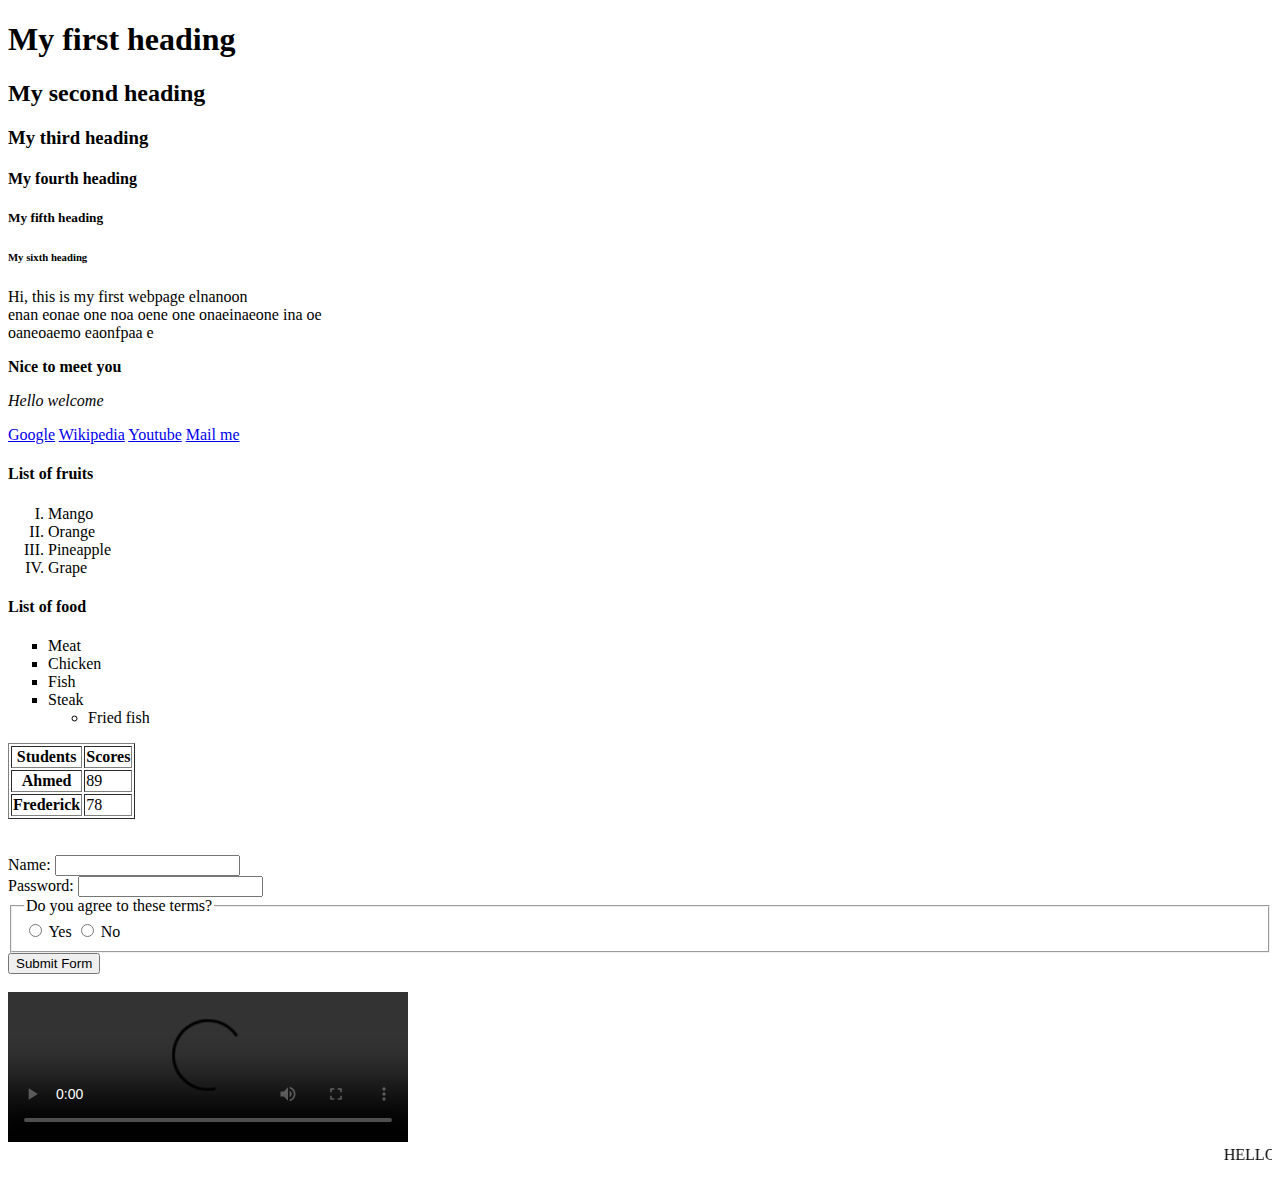
==== index.html @ 3deda9e9 "html commit" ====
<!DOCTYPE html>
<html>
  <head>
    <!-- content for the browser -->
    <title>My First Webpage</title>
  </head>
  <body>

    <!-- content to display to the user -->
    <!-- block elements always try to start on a new line -->
    <!-- inline elements usually maintain the same line as much as possible -->
    <!-- inline-block is in-between -->
    <!-- headings -->
    <h1>My first heading</h1>
    <h2>My second heading</h2>
    <h3>My third heading</h3>
    <h4>My fourth heading</h4>
    <h5>My fifth heading</h5>
    <h6>My sixth heading</h6>


    <!-- paragraph -->
    <p title="hello this para">Hi, this is my first webpage elnanoon <br>
      enan eonae one noa oene one onaeinaeone ina oe <br>
      oaneoaemo eaonfpaa e</p>
    <p><strong>Nice to meet you</strong></p>
    <p><em>Hello welcome</em></p>

    <!-- <img src="https://upload.wikimedia.org/wikipedia/commons/thumb/9/98/International_Pok%C3%A9mon_log.svg/800px-International_Pok%C3%A9mon_logo.svg.png" alt="pokemon image"> -->

    <a href="https://google.com" target="_blank">Google</a>
    <a href="https://wikipedia.org" target="_blank">Wikipedia</a>
    <a href="https://youtube.com" target="_blank">Youtube</a>
    <a href="mailto:uahuanya92@gmail.com">Mail me</a>

    <!-- ordered and unordered lists -->
    <h4>List of fruits</h4>
    <ol type="I">
      <li>Mango</li>
      <li>Orange</li>
      <li>Pineapple</li>
      <li>Grape</li>
    </ol>

    <h4>List of food</h4>
    <ul type="square">
      <li>Meat</li>
      <li>Chicken</li>
      <li>Fish</li>
      <li>Steak</li>
      <ul>
        <li>Fried fish</li>
      </ul>
    </ul>

    <table border="1">
      <thead>
        <th scope="col">Students</th>
        <th scope="col">Scores</th>
      </thead>
      <tbody>
        <tr>
          <th scope="row">Ahmed</th>
          <td>89</td>
        </tr>
        <tr>
          <th scope="row">Frederick</th>
          <td>78</td>
        </tr>
      </tbody>
    </table>
    <br>
    <br>

    <form method="get">
      <!-- form controls -->
      <div>
        <label for="name">Name: </label>
        <input type="text" name="name" id="name">
      </div>

      <div>
        <label for="password">Password: </label>
        <input type="password" name="pass" id="pass">
      </div>

      <fieldset>
        <legend>Do you agree to these terms?</legend>

        <div>
          <input type="radio" name="terms" id="yes" value="yes">
          <label for="yes">Yes</label>

          <input type="radio" name="terms" id="no" value="no">
          <label for="no">No</label>
        </div>
      </fieldset>
      <input type="submit" value="Submit Form">
    </form>

    <br>
    <video src="videos/video.mp4" width="400" loop controls></video>



    <!-- Task 1 --> 
    <!-- Write a short summary of yourself in a new html file
    called `me.html`. The should contain the following tags
   - an h2 tag
   - a p tag
   - a br tag -->

  
   <!-- Further extending our me page 30 mins-->
   <!-- Add links on your me page, to your 
   - twitter account
   - github/gitlab account
   - linkedin account 

   - unordered list of your hobbies

   - ordered list of a series of steps that someone can take to perform an action
   - table of 5 mammals and the names of their offspring
  -->

  <!-- 30 mins
    Create a form that will contain the following fields and elements
    fields: name, age, password, city, subscribe, submit button
                                  | .     | 
                               select    checkbox 
   -->


  <marquee>HELLO!!!!!!! Look out!!!!!!!</marquee>
  <br>
  <br>
   
  </body>
</html>
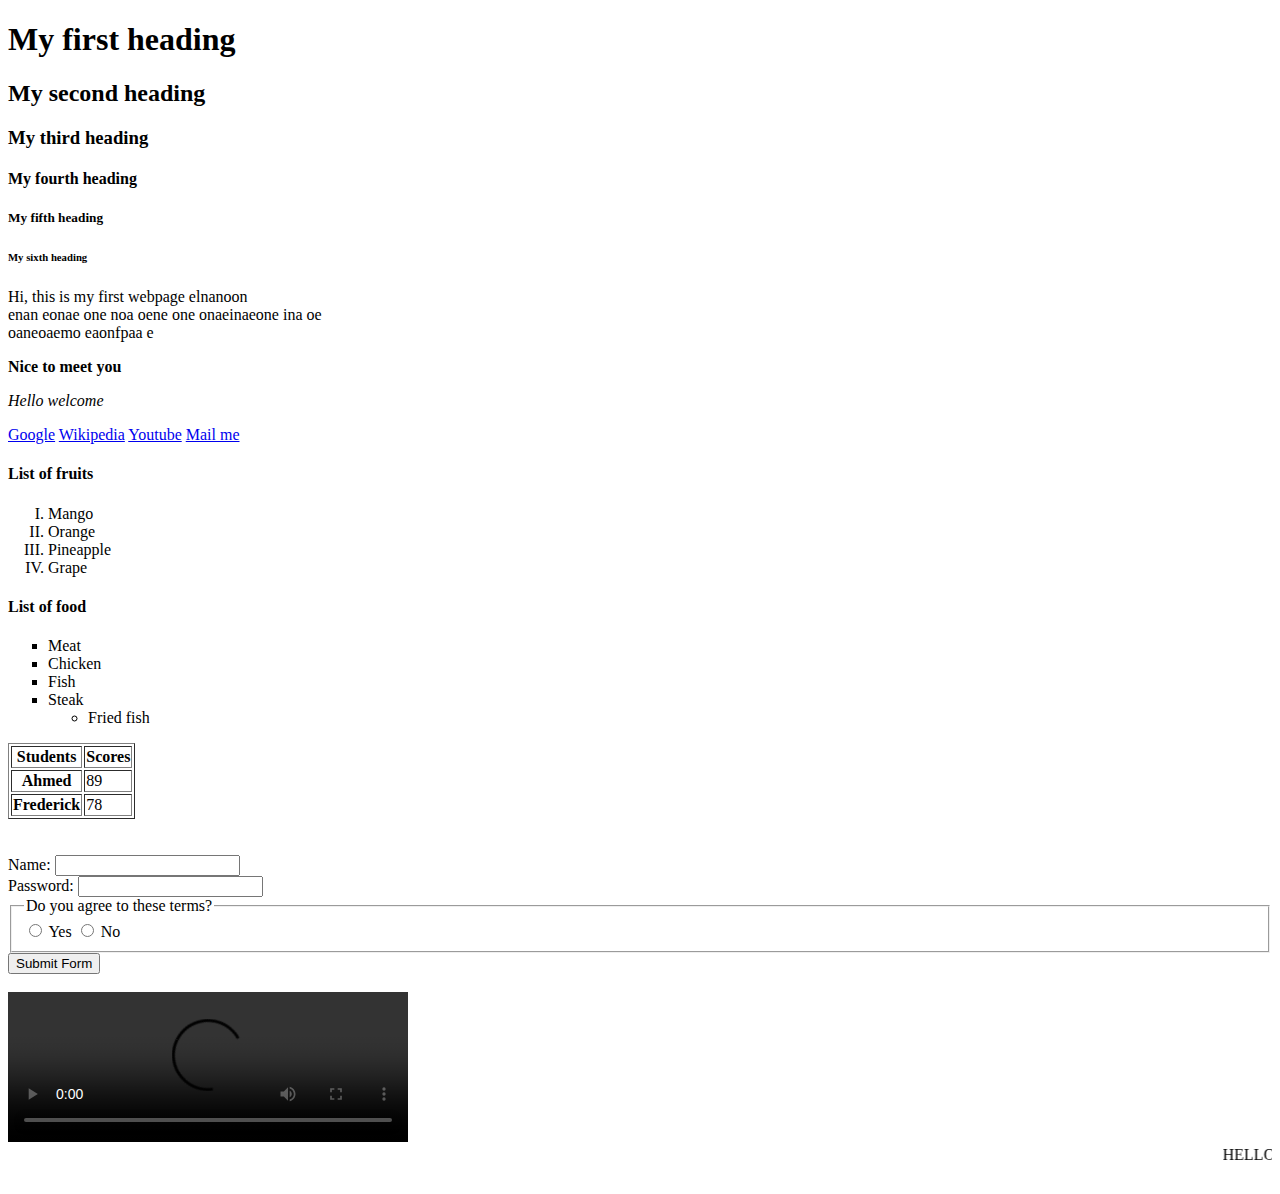
==== commit 9f45636d: "html commit" ====
--- a/index.html
+++ b/index.html
@@ -99,7 +99,7 @@
     </form>
 
     <br>
-    <video src="videos/video.mp4" width="400" loop controls></video>
+    <video src="media/videos/video.mp4" width="400" loop controls></video>
 
 
 
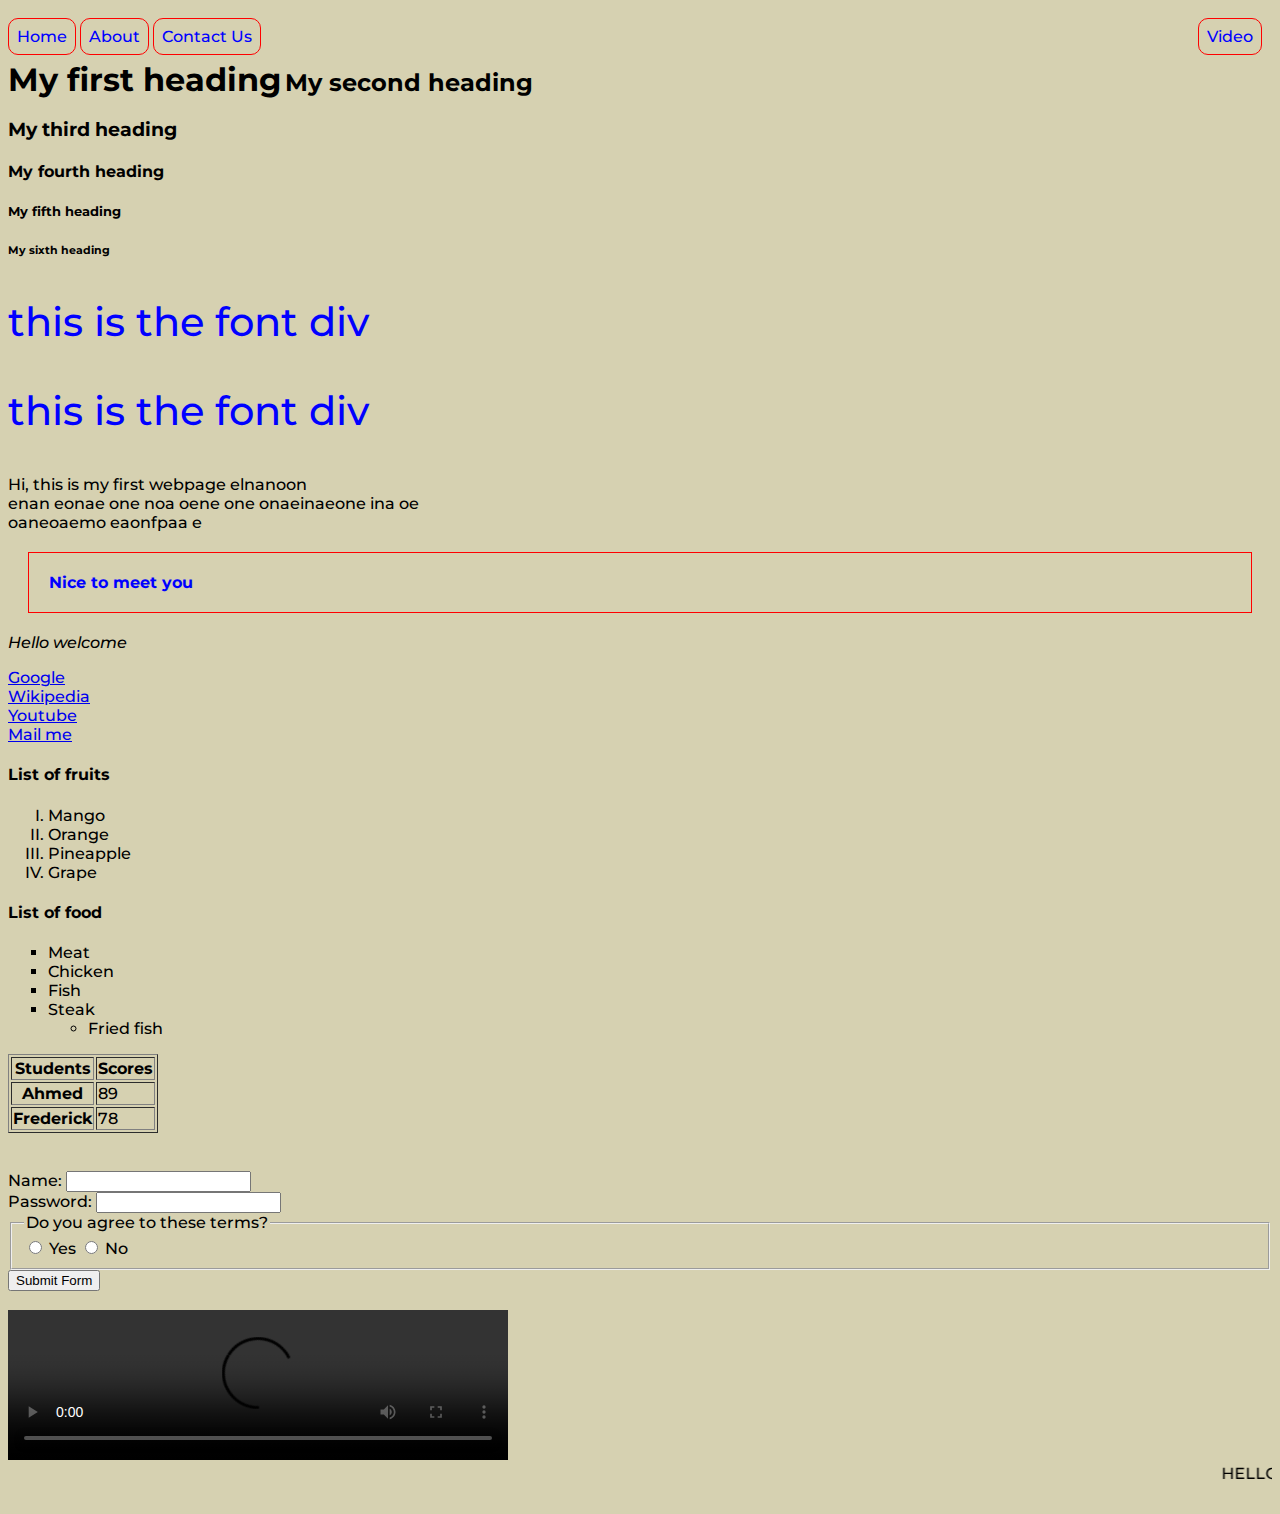
==== commit aa06c9f6: "css initial commit" ====
--- a/index.html
+++ b/index.html
@@ -3,27 +3,121 @@
   <head>
     <!-- content for the browser -->
     <title>My First Webpage</title>
+    <style>
+      @import url('https://fonts.googleapis.com/css2?family=Montserrat:ital,wght@0,400;0,500;1,400&display=swap');
+      body {
+        background-color: #d6d1b1;
+        font-family: 'Montserrat', sans-serif;
+        font-weight: 500;
+        /* comment */ 
+      }
+
+      .font-div {
+        font-size: 40px;
+      }
+
+      .font-div p {
+        font-size: 1em;
+        color: blue;
+      }
+
+      .red-para {
+        color: red;
+      }
+
+      #para {
+        color: blue;
+        border: 1px solid red;
+        padding: 20px;
+        margin: 20px;
+        /* width: 50%; */
+      }
+
+      a {
+        display: block;
+      }
+
+      #first-heading {
+        display: inline;
+      }
+
+      #second-heading {
+        display: inline;
+      }
+
+      .navbar {
+        display: block;
+        /* margin: 10px 10px 5px 0px;*/ /*top right bottom left */
+        padding: 10px 10px 5px 0px
+      }
+
+      .nav-element {
+        display: inline-block;
+        text-decoration: none;
+        border: 1px solid red;
+        padding: 8px;
+        color: blue;
+        border-radius: 10px;
+      }
+
+      .nav-element:hover {
+        /* color: white; */
+        background-color: brown;
+        /* text-decoration: underline; */
+      }
+
+      .nav-element:visited {
+        color: blue;
+      }
+
+      #vidnav {
+        float: right;
+      }
+
+
+    </style>
   </head>
   <body>
+    <header>
+      <nav class="navbar">
+        <a class="nav-element" href="#" target="_blank">Home</a>
+        <a class="nav-element" href="#" target="_blank">About</a>
+        <a class="nav-element" href="#" target="_blank">Contact Us</a>
+        <a id="vidnav" class="nav-element" href="#vid">Video</a>
+      </nav>
+    </header>
+    <main>
+
+    </main>
+    <footer>
+
+    </footer>
 
     <!-- content to display to the user -->
     <!-- block elements always try to start on a new line -->
     <!-- inline elements usually maintain the same line as much as possible -->
     <!-- inline-block is in-between -->
     <!-- headings -->
-    <h1>My first heading</h1>
-    <h2>My second heading</h2>
+    <h1 id="first-heading">My first heading</h1>
+    <h2 id="second-heading">My second heading</h2>
     <h3>My third heading</h3>
     <h4>My fourth heading</h4>
     <h5>My fifth heading</h5>
     <h6>My sixth heading</h6>
 
-
+    <div class="font-div">
+      <p>this is the font div</p>
+    </div>
+
+
+    <div class="font-div">
+      <p>this is the font div</p>
+    </div>
     <!-- paragraph -->
     <p title="hello this para">Hi, this is my first webpage elnanoon <br>
       enan eonae one noa oene one onaeinaeone ina oe <br>
       oaneoaemo eaonfpaa e</p>
-    <p><strong>Nice to meet you</strong></p>
+    <p class="red-para" id="para"><strong>Nice to meet you</strong></p>
     <p><em>Hello welcome</em></p>
 
     <!-- <img src="https://upload.wikimedia.org/wikipedia/commons/thumb/9/98/International_Pok%C3%A9mon_log.svg/800px-International_Pok%C3%A9mon_logo.svg.png" alt="pokemon image"> -->
@@ -99,7 +193,7 @@
     </form>
 
     <br>
-    <video src="media/videos/video.mp4" width="400" loop controls></video>
+    <video id="vid" src="media/videos/video.mp4" width="500" loop controls></video>
 
 
 
@@ -109,8 +203,6 @@
    - an h2 tag
    - a p tag
    - a br tag -->
-
-  
    <!-- Further extending our me page 30 mins-->
    <!-- Add links on your me page, to your 
    - twitter account
@@ -122,6 +214,15 @@
    - ordered list of a series of steps that someone can take to perform an action
    - table of 5 mammals and the names of their offspring
   -->
+
+  <!-- 25 mins
+  Style the me.html webpage from our exercises yesterday
+  and add the following criteria:
+  body - different color
+  para - Should be a specific color
+  headers - should have a different color from paragraphs
+  add an image to your me.html file and style the image width inside the css and remove it from the html
+ -->
 
   <!-- 30 mins
     Create a form that will contain the following fields and elements
@@ -130,6 +231,11 @@
                                select    checkbox 
    -->
 
+  <!-- 
+
+   -->
+
+
 
   <marquee>HELLO!!!!!!! Look out!!!!!!!</marquee>
   <br>
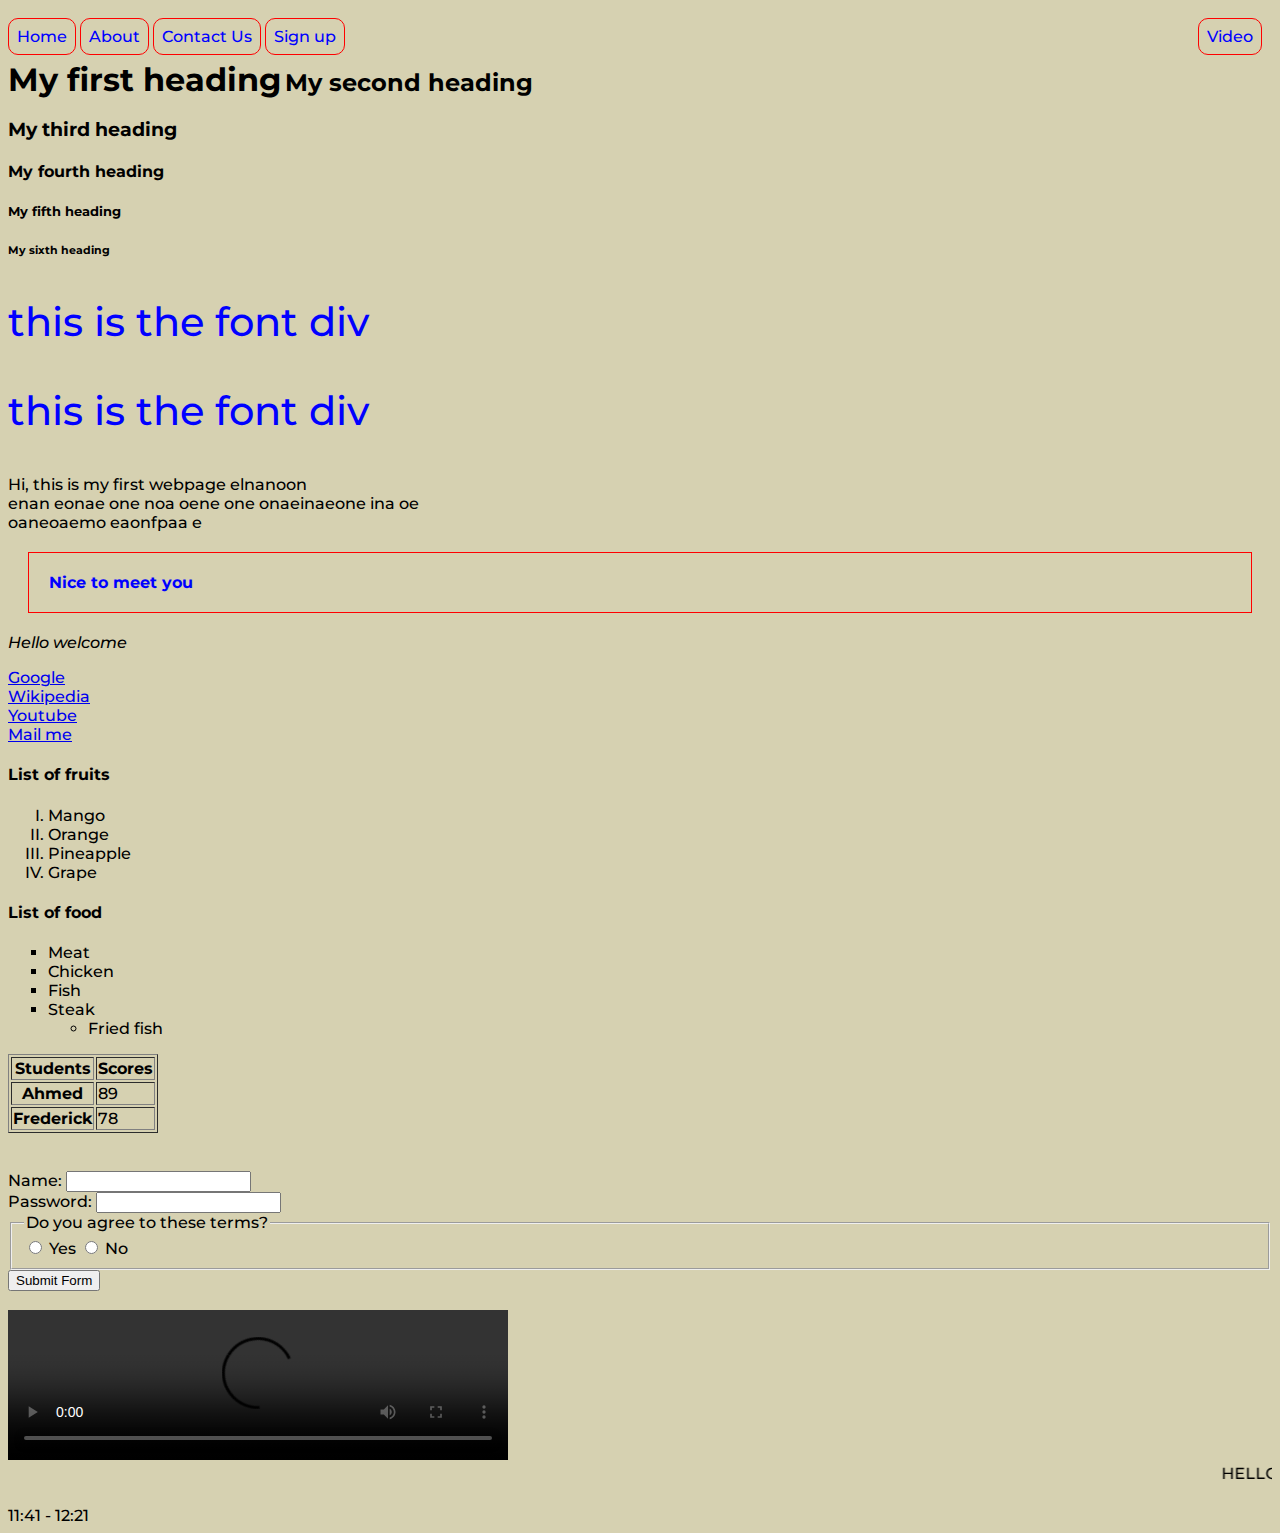
==== commit 74040c83: "css commit" ====
--- a/index.html
+++ b/index.html
@@ -3,79 +3,7 @@
   <head>
     <!-- content for the browser -->
     <title>My First Webpage</title>
-    <style>
-      @import url('https://fonts.googleapis.com/css2?family=Montserrat:ital,wght@0,400;0,500;1,400&display=swap');
-      body {
-        background-color: #d6d1b1;
-        font-family: 'Montserrat', sans-serif;
-        font-weight: 500;
-        /* comment */ 
-      }
-
-      .font-div {
-        font-size: 40px;
-      }
-
-      .font-div p {
-        font-size: 1em;
-        color: blue;
-      }
-
-      .red-para {
-        color: red;
-      }
-
-      #para {
-        color: blue;
-        border: 1px solid red;
-        padding: 20px;
-        margin: 20px;
-        /* width: 50%; */
-      }
-
-      a {
-        display: block;
-      }
-
-      #first-heading {
-        display: inline;
-      }
-
-      #second-heading {
-        display: inline;
-      }
-
-      .navbar {
-        display: block;
-        /* margin: 10px 10px 5px 0px;*/ /*top right bottom left */
-        padding: 10px 10px 5px 0px
-      }
-
-      .nav-element {
-        display: inline-block;
-        text-decoration: none;
-        border: 1px solid red;
-        padding: 8px;
-        color: blue;
-        border-radius: 10px;
-      }
-
-      .nav-element:hover {
-        /* color: white; */
-        background-color: brown;
-        /* text-decoration: underline; */
-      }
-
-      .nav-element:visited {
-        color: blue;
-      }
-
-      #vidnav {
-        float: right;
-      }
-
-
-    </style>
+    <link rel="stylesheet" href="css/styles.css">
   </head>
   <body>
     <header>
@@ -83,6 +11,7 @@
         <a class="nav-element" href="#" target="_blank">Home</a>
         <a class="nav-element" href="#" target="_blank">About</a>
         <a class="nav-element" href="#" target="_blank">Contact Us</a>
+        <a class="nav-element" href="pages/signup.html">Sign up</a>
         <a id="vidnav" class="nav-element" href="#vid">Video</a>
       </nav>
     </header>
@@ -240,6 +169,6 @@
   <marquee>HELLO!!!!!!! Look out!!!!!!!</marquee>
   <br>
   <br>
-   
+   11:41 - 12:21
   </body>
 </html>--- a/css/styles.css
+++ b/css/styles.css
@@ -0,0 +1,70 @@
+@import url('https://fonts.googleapis.com/css2?family=Montserrat:ital,wght@0,400;0,500;1,400&display=swap');
+body {
+  background-color: #d6d1b1;
+  font-family: 'Montserrat', sans-serif;
+  font-weight: 500;
+  /* comment */ 
+}
+
+.font-div {
+  font-size: 40px;
+}
+
+.font-div p {
+  font-size: 1em;
+  color: blue;
+}
+
+.red-para {
+  color: red;
+}
+
+#para {
+  color: blue;
+  border: 1px solid red;
+  padding: 20px;
+  margin: 20px;
+  /* width: 50%; */
+}
+
+a {
+  display: block;
+}
+
+#first-heading {
+  display: inline;
+}
+
+#second-heading {
+  display: inline;
+}
+
+.navbar {
+  display: block;
+  /* margin: 10px 10px 5px 0px;*/ /*top right bottom left */
+  padding: 10px 10px 5px 0px
+}
+
+.nav-element {
+  display: inline-block;
+  text-decoration: none;
+  border: 1px solid red;
+  padding: 8px;
+  color: blue;
+  border-radius: 10px;
+}
+
+.nav-element:hover {
+  /* color: white; */
+  background-color: brown;
+  /* text-decoration: underline; */
+}
+
+.nav-element:visited {
+  color: blue;
+}
+
+#vidnav {
+  float: right;
+}
+
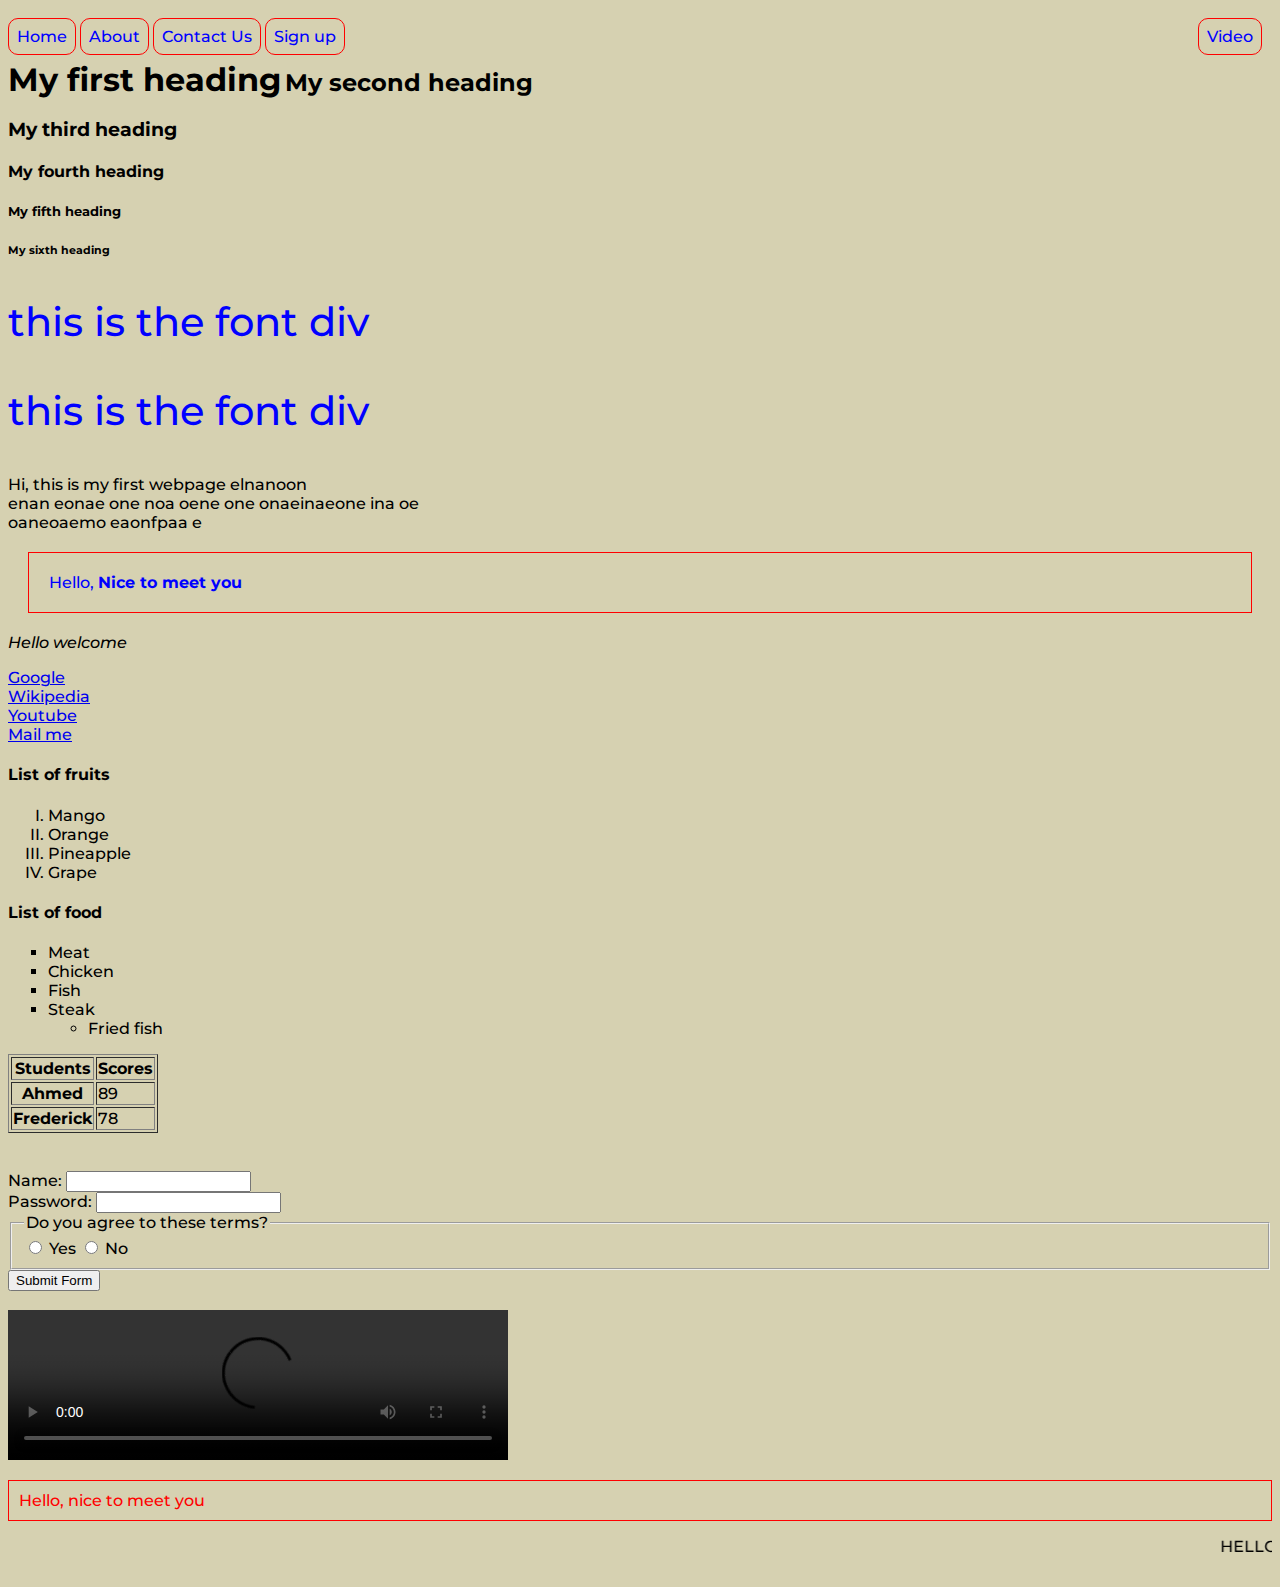
==== commit 05a0d709: "javascript commit" ====
--- a/index.html
+++ b/index.html
@@ -4,6 +4,7 @@
     <!-- content for the browser -->
     <title>My First Webpage</title>
     <link rel="stylesheet" href="css/styles.css">
+    <script type="text/javascript" src="https://ajax.googleapis.com/ajax/libs/jquery/3.6.1/jquery.min.js"></script>
   </head>
   <body>
     <header>
@@ -46,7 +47,7 @@
     <p title="hello this para">Hi, this is my first webpage elnanoon <br>
       enan eonae one noa oene one onaeinaeone ina oe <br>
       oaneoaemo eaonfpaa e</p>
-    <p class="red-para" id="para"><strong>Nice to meet you</strong></p>
+    <p class="red-para" id="para">Hello, <strong>Nice to meet you</strong></p>
     <p><em>Hello welcome</em></p>
 
     <!-- <img src="https://upload.wikimedia.org/wikipedia/commons/thumb/9/98/International_Pok%C3%A9mon_log.svg/800px-International_Pok%C3%A9mon_logo.svg.png" alt="pokemon image"> -->
@@ -164,11 +165,26 @@
 
    -->
 
+   <p id="root"></p>
 
 
   <marquee>HELLO!!!!!!! Look out!!!!!!!</marquee>
   <br>
   <br>
-   11:41 - 12:21
+   <script>
+    var para = document.getElementById('root');
+    var fontDivs = document.getElementsByClassName('red-para');
+    para.innerHTML = fontDivs[0].innerHTML;
+    para.innerText = "Hello, nice to meet you";
+    if (para.innerText === "Hello, nice to meet you") {
+      para.style = 'color: red; padding: 10px; border: 1px solid red;';
+    }
+
+
+    var getParagraphs = document.getElementsByTagName('p');
+    console.log(getParagraphs);
+
+
+   </script>
   </body>
 </html>